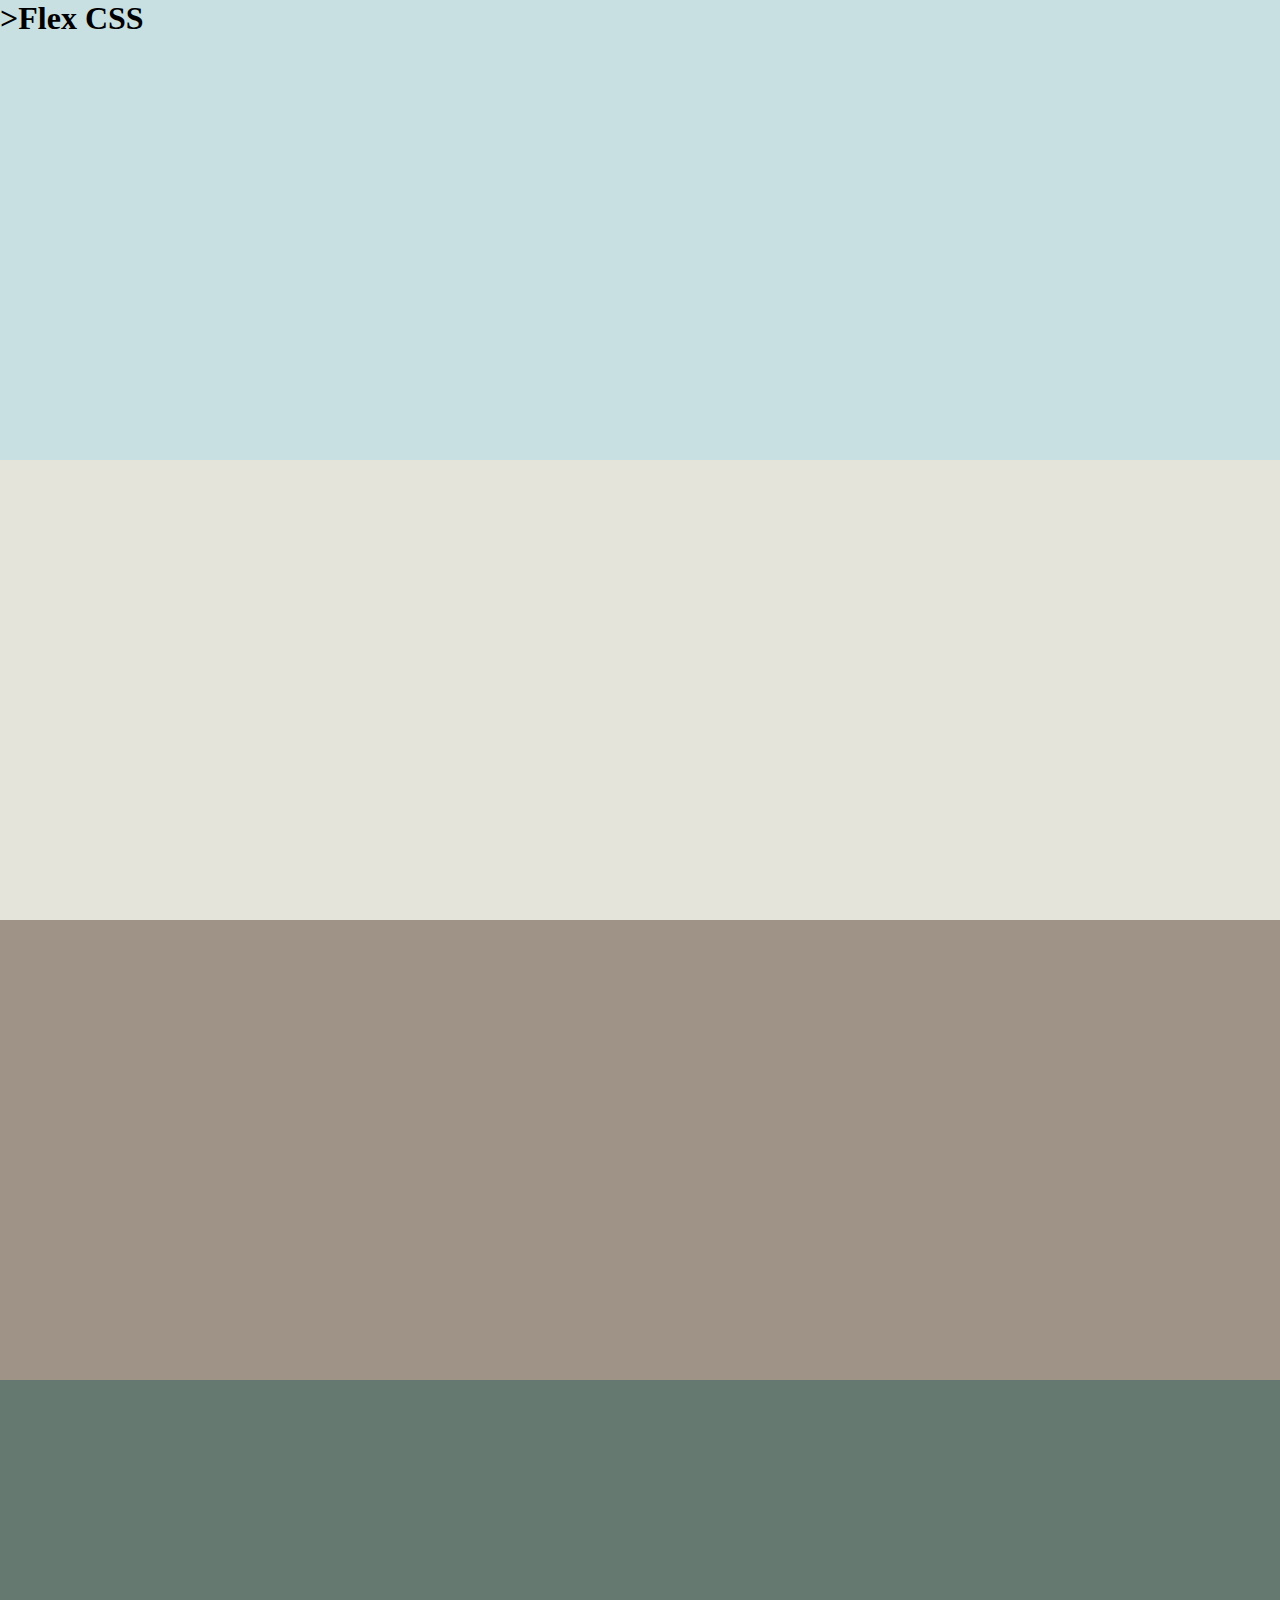
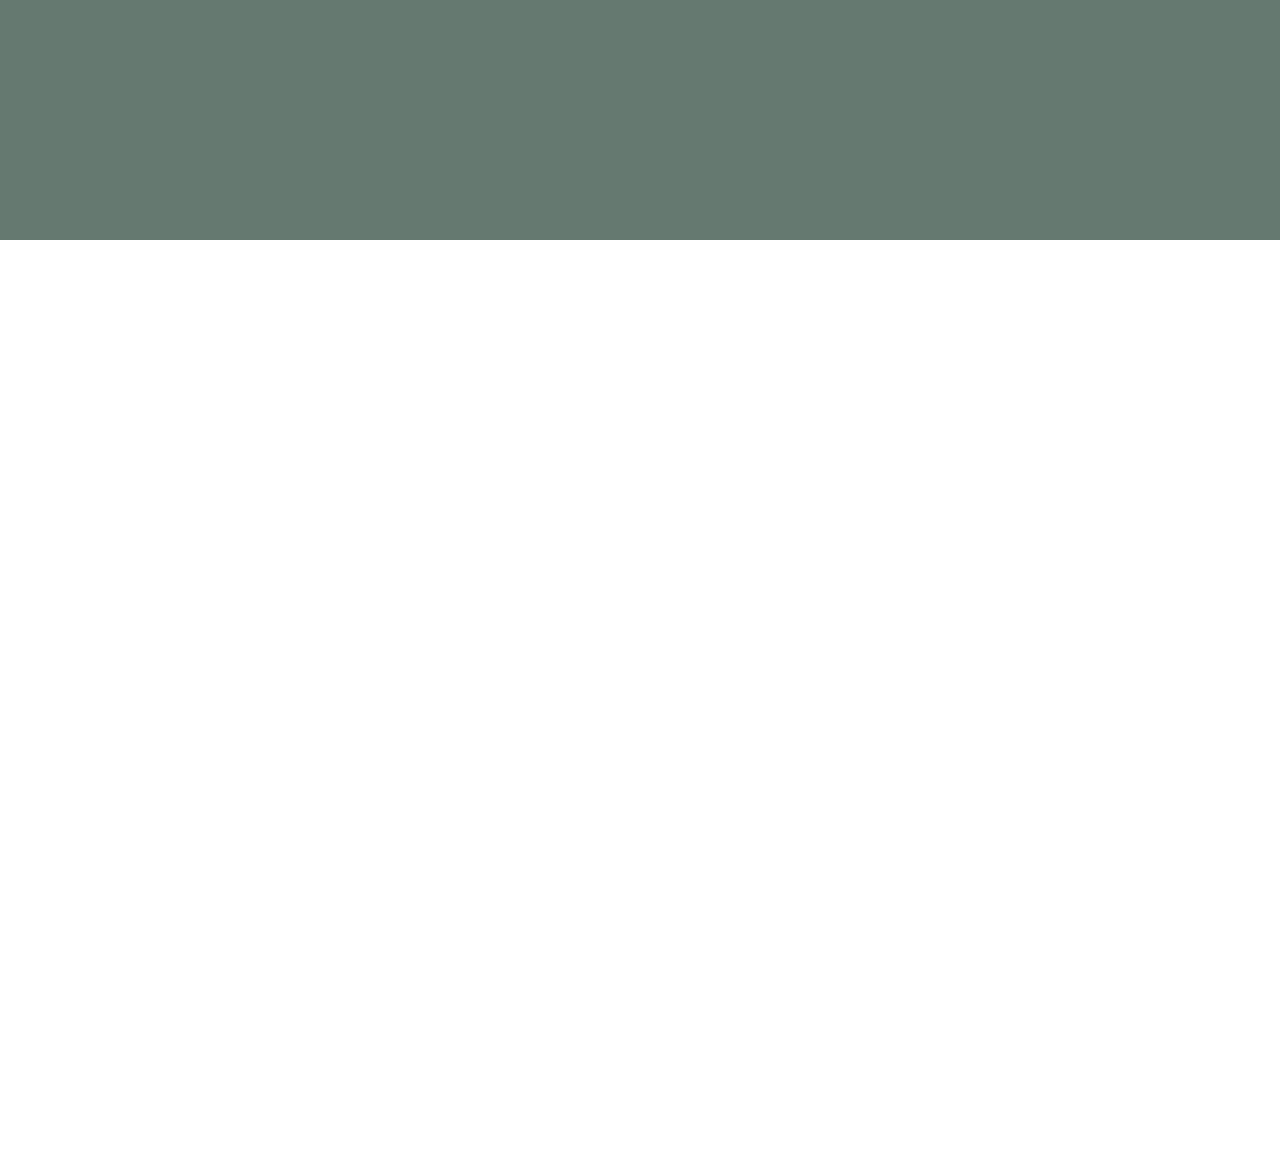
==== index.html @ 4ae5b7a5 "add boxes" ====
<!DOCTYPE html>
<html lang="en">
    <head>
    <meta charset="UTF-8">
    <meta name="viewport" content="width=device-width, initial-scale=1.0">
    <title>flex css</title>
    <link rel="stylesheet" href="./css/main.css">

    </head>

<body>
    
        <h1 class="flex-item item-1"></h1class>>Flex CSS</h1>
        <div class="flex-item item-2" role="presentation"></div>
        <div class="flex-item item-3" role="presentation"></div>
        <div class="flex-item item-4" role="presentation"></div>
        <div class="flex-item item-5" role="presentation"></div>
        <div class="flex-item item-6" role="presentation"></div>
        
</body>
---- css/main.css ----
*
{ /* basic browser default style */
    box-sizing: border-box;
    margin: 0;
    padding: 0;
}
.flexbox /* flex container */
{
    display: flex;
    flex-direction: row; 
    flex-wrap: wrap;
}
.flex-item
{
    display: block;
    width: 100%;
    height:460px;
}
.item-1
{
    background: #c9e0e2;
}
.item-2
{
    background: #e5e4db;
}
.item-3
{
    background: #9f9286;
}
.item-4
{
    background: #657970;
}
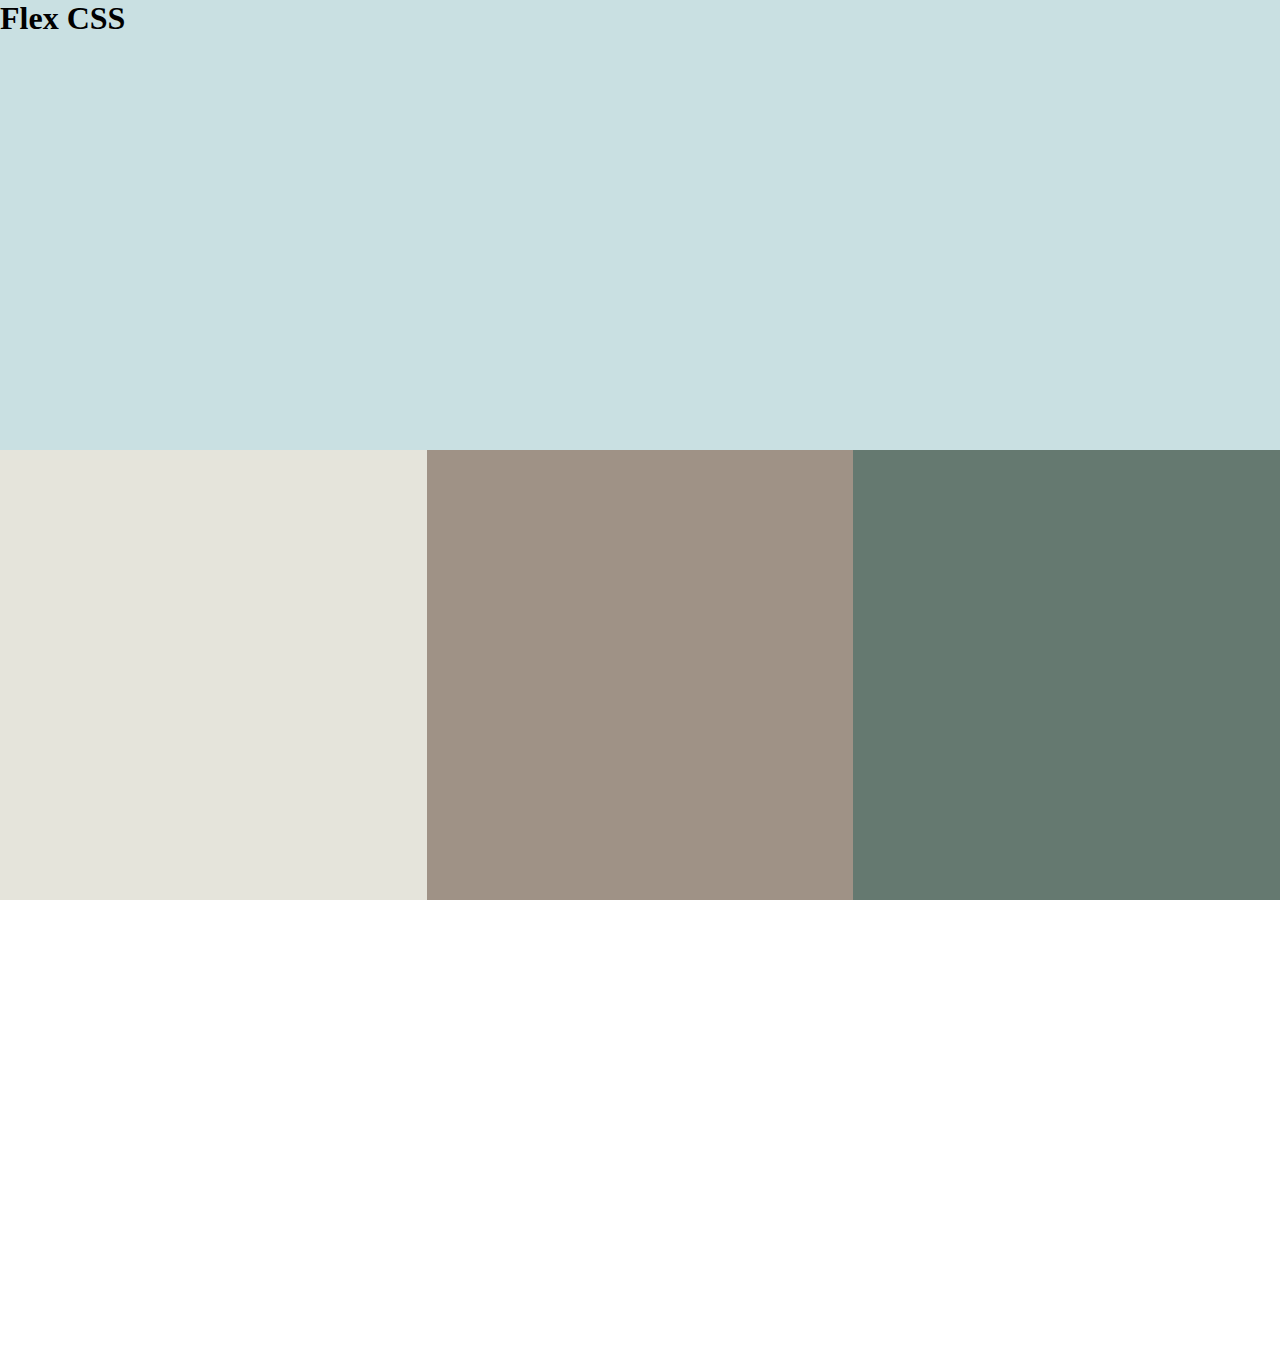
==== commit c5cd89b9: "add tablet and desktop flex" ====
--- a/index.html
+++ b/index.html
@@ -8,9 +8,9 @@
 
     </head>
 
-<body>
+<body class="flexbox">
     
-        <h1 class="flex-item item-1"></h1class>>Flex CSS</h1>
+        <h1 class="flex-item item-1"> Flex CSS</h1>
         <div class="flex-item item-2" role="presentation"></div>
         <div class="flex-item item-3" role="presentation"></div>
         <div class="flex-item item-4" role="presentation"></div>
--- a/css/main.css
+++ b/css/main.css
@@ -1,5 +1,4 @@
-*
-{ /* basic browser default style */
+*{ /* basic browser default style */
     box-sizing: border-box;
     margin: 0;
     padding: 0;
@@ -8,13 +7,13 @@
 {
     display: flex;
     flex-direction: row; 
-    flex-wrap: wrap;
+    flex-wrap: wrap; /* wrap the row flex-direction */
 }
 .flex-item
 {
     display: block;
     width: 100%;
-    height:460px;
+    height: 450px;
 }
 .item-1
 {
@@ -31,4 +30,25 @@
 .item-4
 {
     background: #657970;
-}+}
+/* tablet */
+@media screen and (min-width: 768px)
+{
+    .item-2,
+    .item-3,
+    .item-5,
+    .item-6
+    {
+        width: 50%;
+    }
+}
+/* desktop */
+@media screen and (min-width: 1200px)
+{
+    .item-2,
+    .item-3,
+    .item-4
+    {
+        width: 33.333%;
+    }
+} 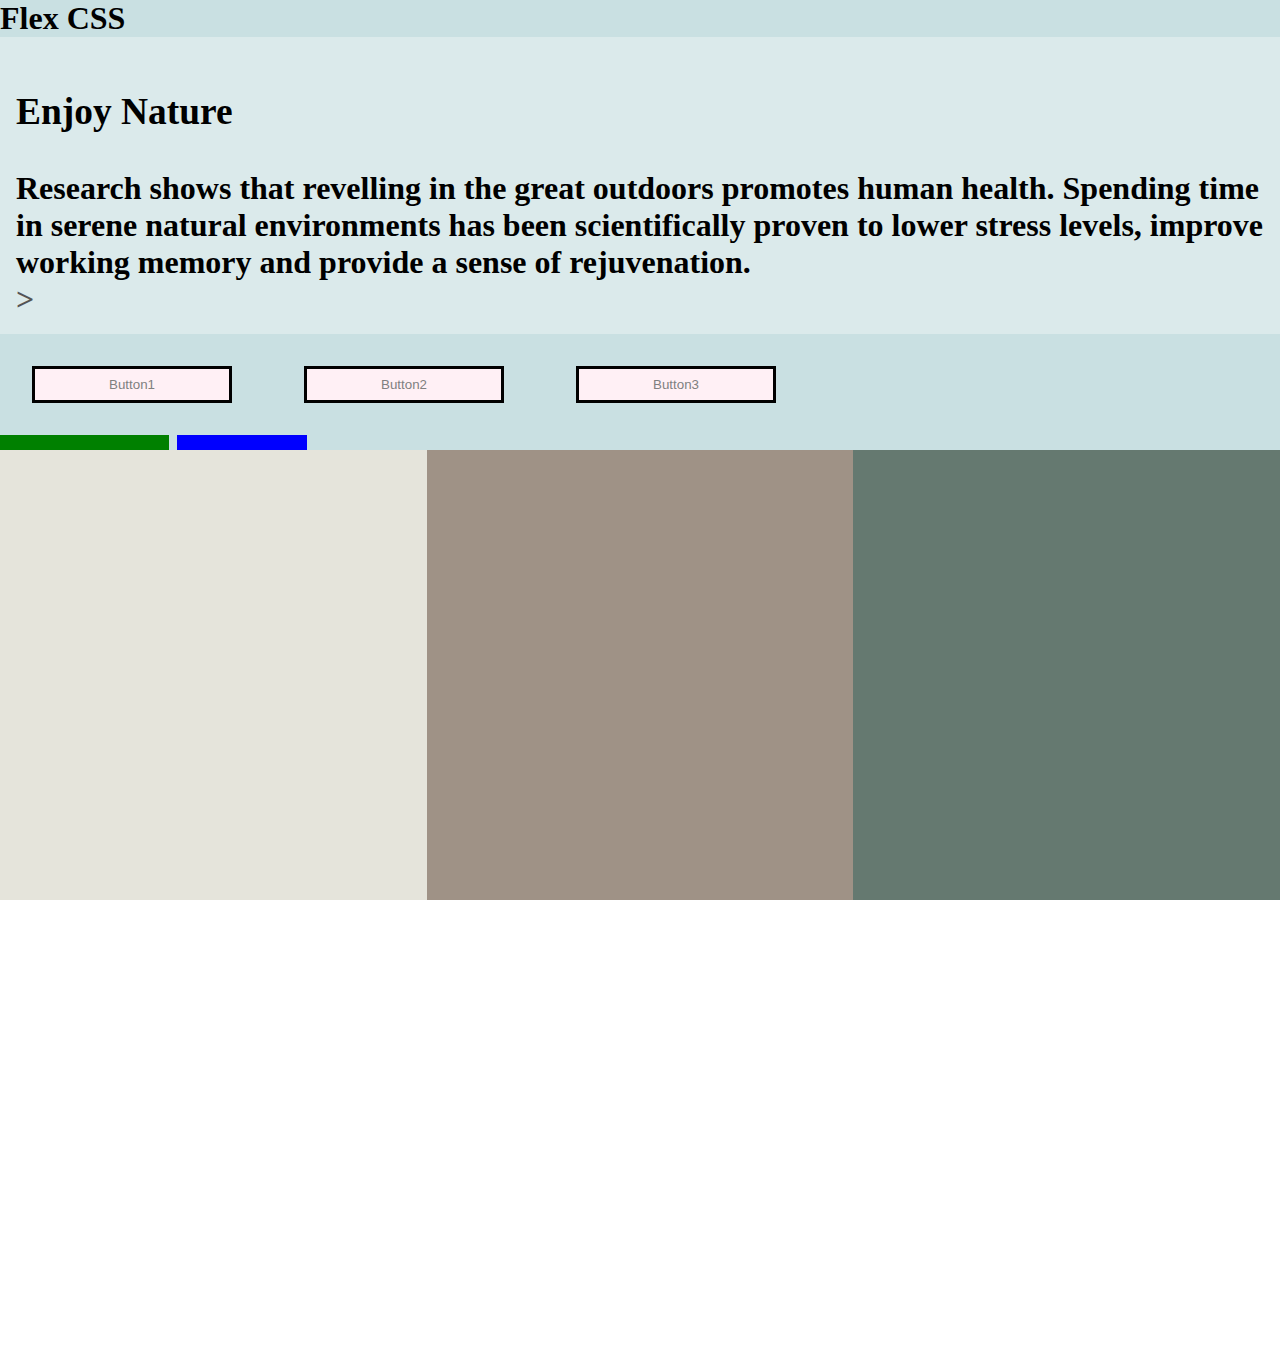
==== commit a5383cec: "add motion for two buttons" ====
--- a/index.html
+++ b/index.html
@@ -10,7 +10,41 @@
 
 <body class="flexbox">
     
-        <h1 class="flex-item item-1"> Flex CSS</h1>
+        <h1 class="flex-item item-1"> Flex CSS
+            <section class="video-section">
+                <br> 
+                <h3>Enjoy Nature</h3>
+                <br>
+                <p>
+                    Research shows that revelling in the great outdoors promotes human health. Spending time in serene natural environments has been scientifically proven to lower stress levels, improve working memory and provide a sense of rejuvenation.
+                </p>
+                <video autoplay loop src= "video/Mountains - 31175.mp4" role="presentation" <!--poster=""--></video>></video>
+            </section>
+
+            <section class="transition-transform" role="presentation">
+                <button>
+                    Button1
+                </button>
+                <button>
+                    Button2
+                </button>
+                <button>
+                    Button3
+                </button>
+
+                <p>
+                    <div>
+                        Hover Me
+                    </div>
+                    <div>
+                        Weeee!
+                    </div>
+                </p>
+                <br>
+                <br>
+            </section>
+
+        </h1>
         <div class="flex-item item-2" role="presentation"></div>
         <div class="flex-item item-3" role="presentation"></div>
         <div class="flex-item item-4" role="presentation"></div>
--- a/css/main.css
+++ b/css/main.css
@@ -49,6 +49,104 @@
     .item-3,
     .item-4
     {
-        width: 33.333%;
+        /* width: 33.333333%; */
+        width: calc(100% / 3); 
     }
-} +} 
+.video-section 
+{
+    position: relative; 
+    overflow: hidden;  
+    padding: 16px; 
+}
+
+.video-section > * /* just direct child */
+{
+    position: relative; 
+    z-index: 3;   
+}
+
+.video-section p 
+{
+    background: none;    
+}
+.video-section video
+{
+    position: absolute;
+    /* top: 0;   */
+    right: 0; 
+    bottom: 0;
+    /* left: 0;  */
+    width: 150%;
+    height: auto;
+    z-index: 1;
+}
+
+.video-section::before
+{
+    content: '';
+    position: absolute;
+    display: block;
+    top: 0;
+    right: 0;
+    bottom: 0;
+    left: 0;
+    width: 100%;
+    height: 100%;
+    background: rgba(255, 255, 255, 0.33);
+    z-index: 2;
+}
+
+.transition-transform button
+{
+    font-family: Arial, Helvetica, sans-serif;
+    color:gray;
+    width: 200px;
+    height: 10;
+    background: lavenderblush;
+    padding: 8px 16px;
+    border: 3px solid black;
+    margin: 32px;
+    cursor: pointer; /* cursor change for pointer with hand */
+    transition: 
+        1s linear border, 
+        0.3s ease-in padding, 
+        0.5s ease-in-out background-color,
+        2s ease color,
+        4s ease font-size;
+}
+.transition-transform button:hover,
+.transition-transform button:focus,
+.transition-transform button:active {
+    color: lavenderblush;
+    background: gray;
+    border: 6px dotted indigo;
+    padding: 12px 20px;
+}
+/* Transform / hover example */
+.transition-transform div{
+    transition: 1s ease transform;
+    display: inline-block;
+    padding: 8px 16px;
+    background-color: green;
+    cursor: pointer;
+
+
+}
+.transition-transform div + div
+{
+    background-color: blue;
+    pointer-events: none;
+}
+.transition-transform div:hover + div
+{
+    transform :
+    translate( 100px, -50px)
+    rotate( 35deg )
+    scale( 2 );
+    pointer-events: none;
+}
+div
+{
+    text-align: center;
+}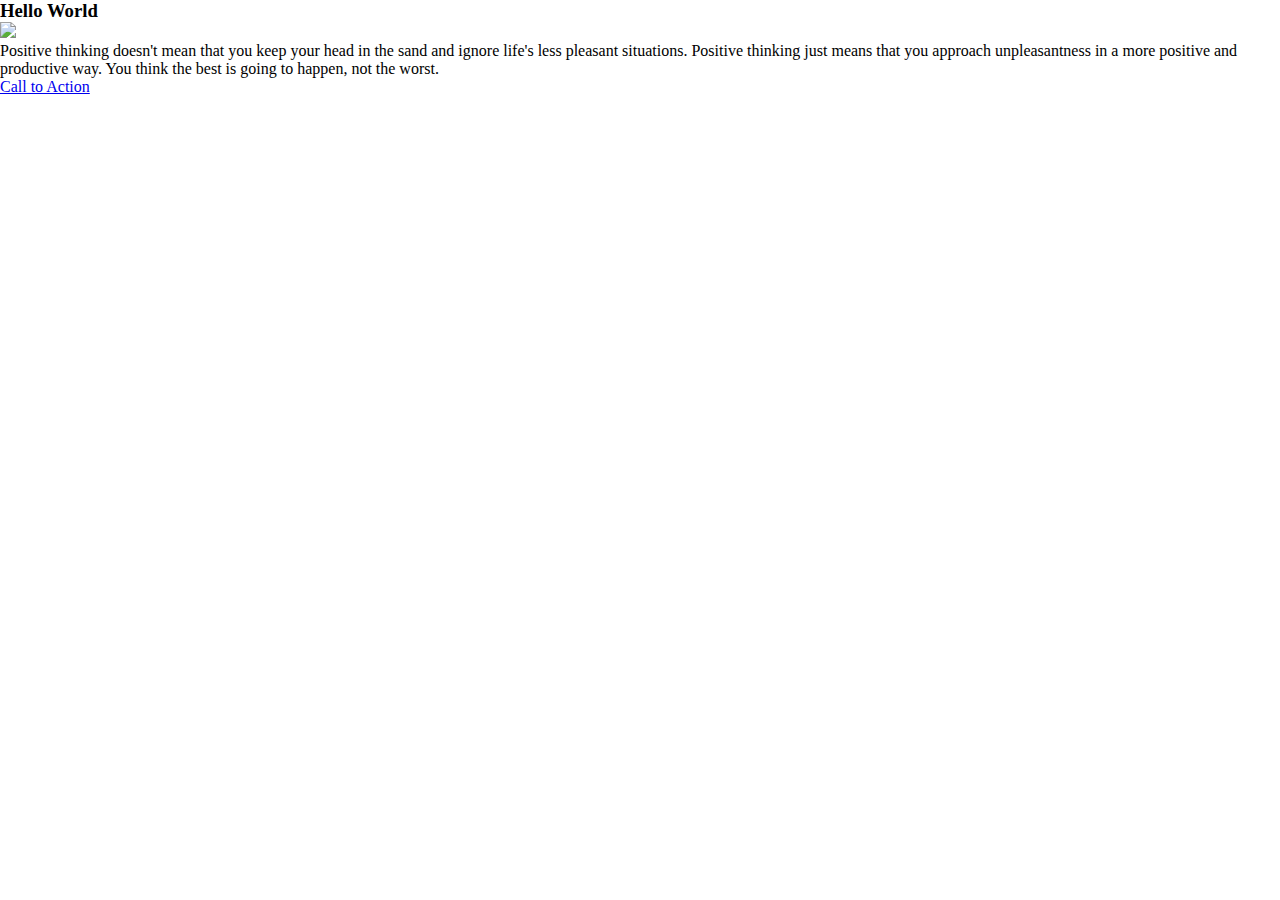
==== commit 5271ee92: "Create Grid CSS" ====
--- a/index.html
+++ b/index.html
@@ -3,52 +3,29 @@
     <head>
     <meta charset="UTF-8">
     <meta name="viewport" content="width=device-width, initial-scale=1.0">
-    <title>flex css</title>
+    <title>grid css</title>
     <link rel="stylesheet" href="./css/main.css">
 
     </head>
 
-<body class="flexbox">
+<body>
+
+    <section class="card-container">
+        <article class="card">
+        <header class="card__title">
+        <h3>Hello World</h3>
+        </header>
+        <figure class="card__thumbnail">
+        <img src="./img/a1.jpg">
+        </figure>
+        <main class="card__description">
+            Positive thinking doesn't mean that you keep your head in the sand and ignore life's less pleasant situations. Positive thinking just means that you approach unpleasantness in a more positive and productive way. You think the best is going to happen, not the worst.
+        </main>
+        <a href="#" class="button">Call to Action</a>
+        </article>
+    </section>
     
-        <h1 class="flex-item item-1"> Flex CSS
-            <section class="video-section">
-                <br> 
-                <h3>Enjoy Nature</h3>
-                <br>
-                <p>
-                    Research shows that revelling in the great outdoors promotes human health. Spending time in serene natural environments has been scientifically proven to lower stress levels, improve working memory and provide a sense of rejuvenation.
-                </p>
-                <video autoplay loop src= "video/Mountains - 31175.mp4" role="presentation" <!--poster=""--></video>></video>
-            </section>
-
-            <section class="transition-transform" role="presentation">
-                <button>
-                    Button1
-                </button>
-                <button>
-                    Button2
-                </button>
-                <button>
-                    Button3
-                </button>
-
-                <p>
-                    <div>
-                        Hover Me
-                    </div>
-                    <div>
-                        Weeee!
-                    </div>
-                </p>
-                <br>
-                <br>
-            </section>
-
-        </h1>
-        <div class="flex-item item-2" role="presentation"></div>
-        <div class="flex-item item-3" role="presentation"></div>
-        <div class="flex-item item-4" role="presentation"></div>
-        <div class="flex-item item-5" role="presentation"></div>
-        <div class="flex-item item-6" role="presentation"></div>
+       
         
-</body>+</body>
+</html>--- a/css/main.css
+++ b/css/main.css
@@ -133,17 +133,18 @@
 
 
 }
-.transition-transform div + div
+.transition-transform div + div /* find a div beside a div ... this is a directly followed by sibling selector */
 {
     background-color: blue;
-    pointer-events: none;
+    pointer-events: none; /* disable hover/click/etc for the element */
+    /*will affect your javascript and all mouse actions */
 }
-.transition-transform div:hover + div
+.transition-transform div:hover + div /* now we're combining our pseudo state for hover, and telling the following div how to behave */
 {
     transform :
-    translate( 100px, -50px)
-    rotate( 35deg )
-    scale( 2 );
+    translate( 100px, -50px) /*move based on x and y */
+    rotate( 35deg ) /* rotation in degree */
+    scale( 2 ); /* resize the element 2= 200% */
     pointer-events: none;
 }
 div
